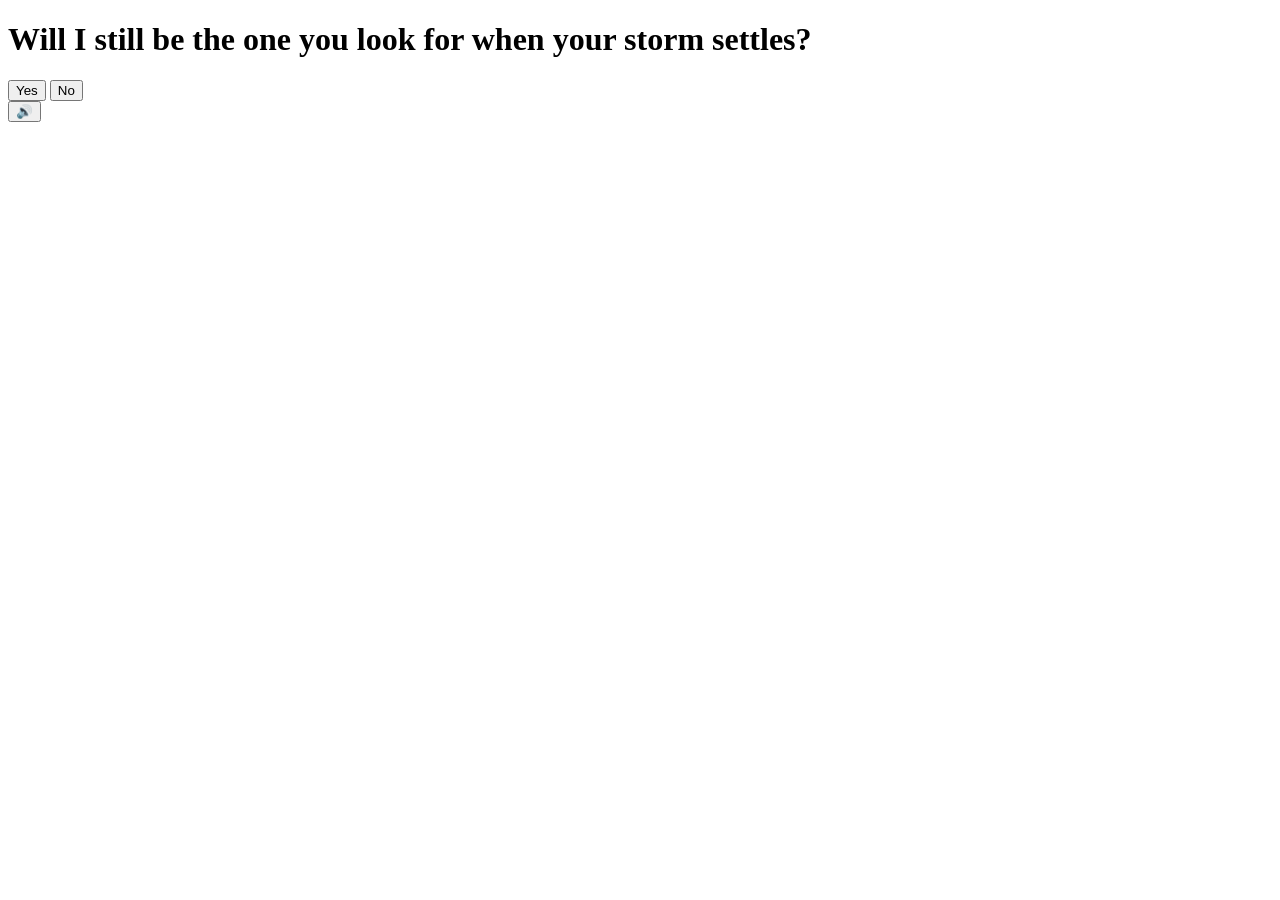
==== index.html @ 9fca2453 "Update index.html" ====
<!DOCTYPE html>
<html lang="en">
</head>
<body>
    <div class="hearts-bg"></div>

    <div class="container">
        <h1>Will I still be the one you look for when your storm settles? </h1>

        <div class="buttons">
            <button id="yes-btn" onclick="handleYesClick()">Yes</button>
            <button id="no-btn" onclick="handleNoClick()">No</button>
        </div>
        <div id="tease-toast"></div>
    </div>

    <button id="music-toggle" onclick="toggleMusic()" title="Toggle music">🔊</button>
</body>
</html>
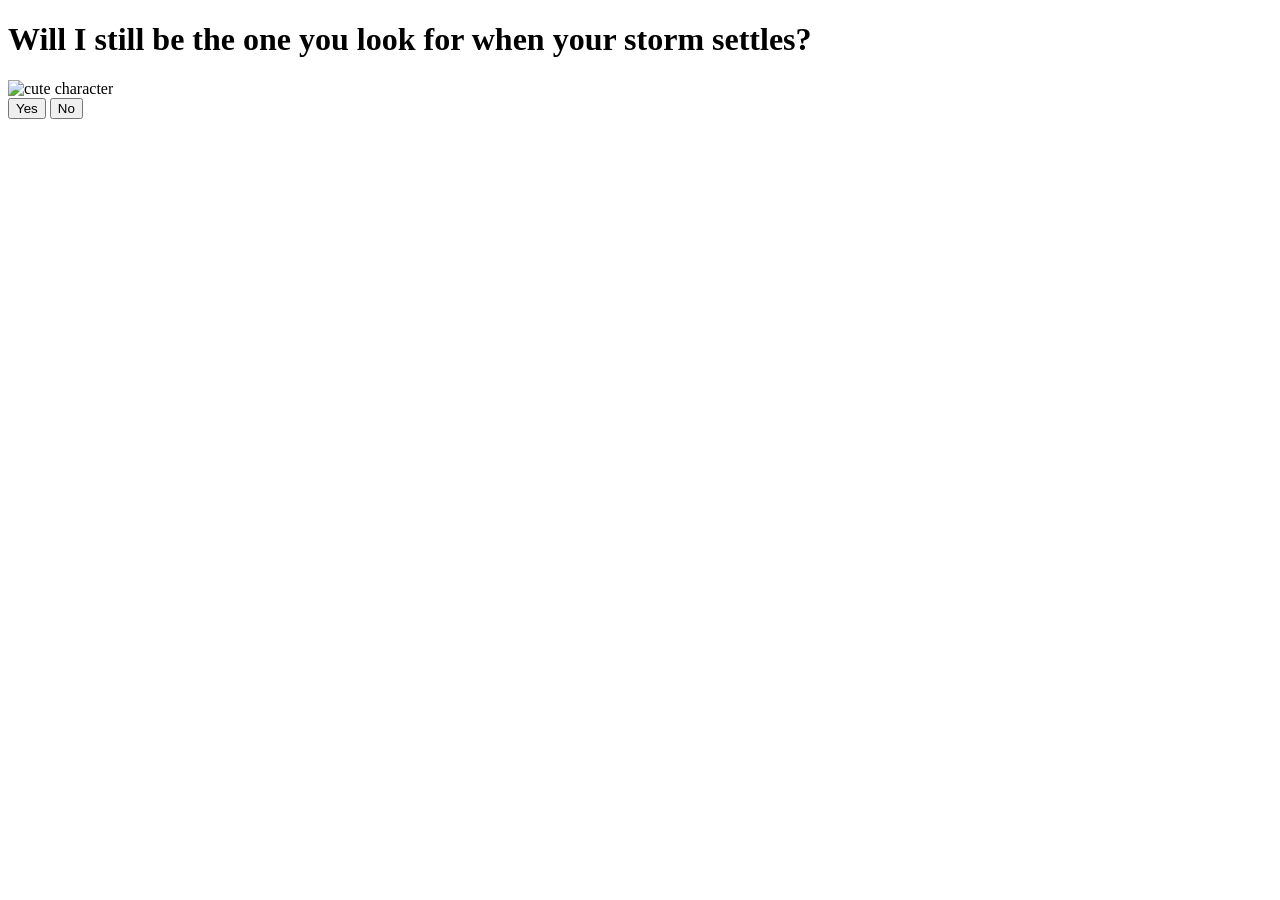
==== commit 2a759cdc: "Update index.html" ====
--- a/index.html
+++ b/index.html
@@ -1,19 +1,34 @@
 <!DOCTYPE html>
 <html lang="en">
+<head>
+    <meta charset="UTF-8">
+    <meta name="viewport" content="width=device-width, initial-scale=1.0">
+    <title>Very Important Question</title>
+
+    <link rel="preconnect" href="https://fonts.googleapis.com">
+    <link href="https://fonts.googleapis.com/css2?family=Nunito:wght@400;700;800;900&display=swap" rel="stylesheet">
+
+    <link rel="stylesheet" href="style.css">
 </head>
+
 <body>
-    <div class="hearts-bg"></div>
 
     <div class="container">
-        <h1>Will I still be the one you look for when your storm settles? </h1>
+        <h1>Will I still be the one you look for when your storm settles?</h1>
+
+        <div class="gif-container">
+            <img id="cat-gif" src="https://media.tenor.com/EBV7OT7ACfwAAAAj/u-u-qua-qua-u-quaa.gif" alt="cute character">
+        </div>
 
         <div class="buttons">
             <button id="yes-btn" onclick="handleYesClick()">Yes</button>
             <button id="no-btn" onclick="handleNoClick()">No</button>
         </div>
+
         <div id="tease-toast"></div>
     </div>
 
-    <button id="music-toggle" onclick="toggleMusic()" title="Toggle music">🔊</button>
+    <script src="script.js"></script>
+
 </body>
 </html>
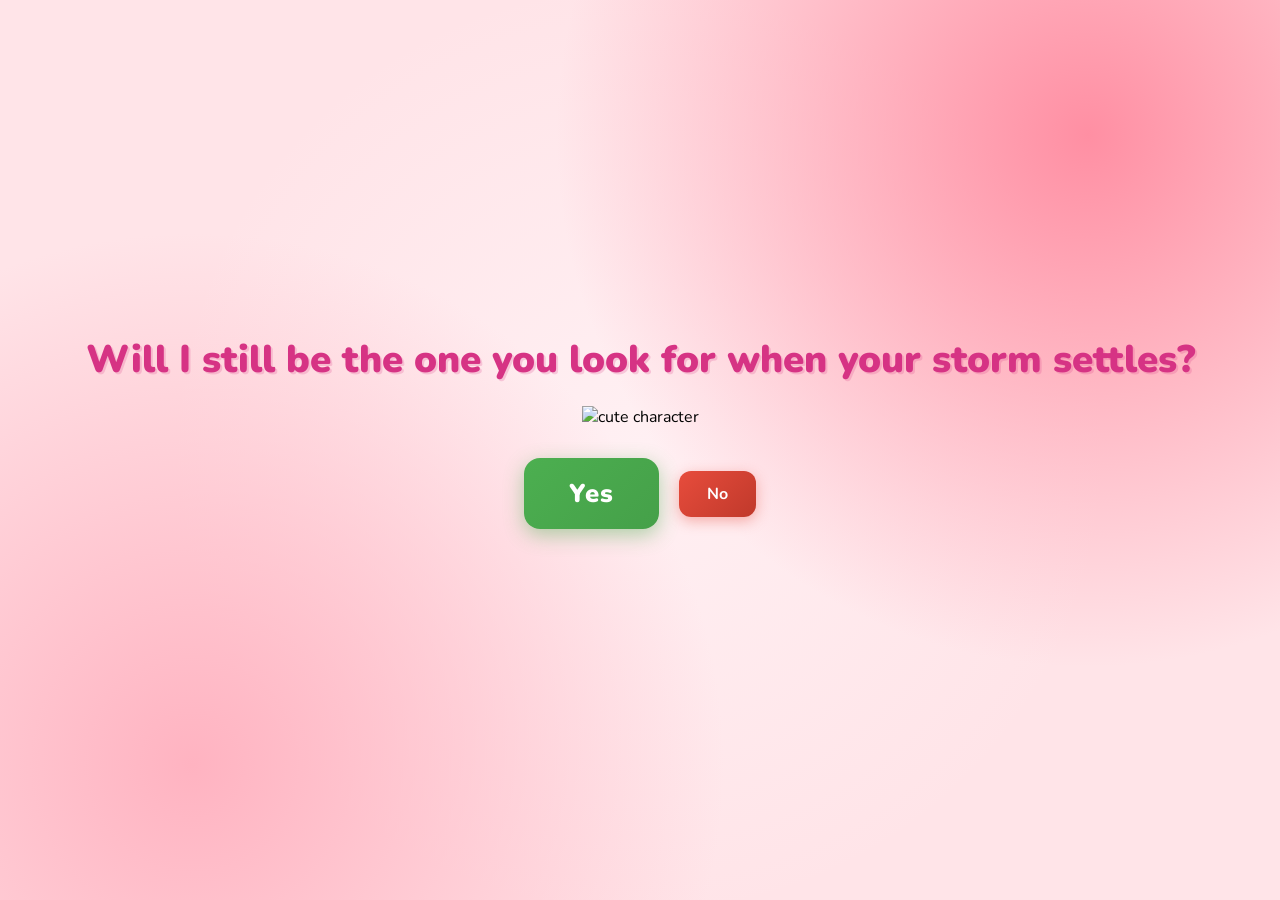
==== commit 6e15dc4c: "Update index.html" ====
--- a/index.html
+++ b/index.html
@@ -17,7 +17,7 @@
         <h1>Will I still be the one you look for when your storm settles?</h1>
 
         <div class="gif-container">
-            <img id="cat-gif" src="https://media.tenor.com/EBV7OT7ACfwAAAAj/u-u-qua-qua-u-quaa.gif" alt="cute character">
+            <img id="cat-gif" src="https://media1.tenor.com/m/MKkJWYigjycAAAAC/cute-cat-cat-cute.gif" alt="cute character">
         </div>
 
         <div class="buttons">
--- a/style.css
+++ b/style.css
@@ -0,0 +1,136 @@
+* {
+    margin: 0;
+    padding: 0;
+    box-sizing: border-box;
+}
+
+body {
+    background-color: #FFE4E8;
+    font-family: 'Nunito', sans-serif;
+    min-height: 100vh;
+    display: flex;
+    justify-content: center;
+    align-items: center;
+    overflow: hidden;
+    background-image:
+        radial-gradient(circle at 15% 85%, #ffb3c1 0%, transparent 40%),
+        radial-gradient(circle at 85% 15%, #ff8fa3 0%, transparent 40%),
+        radial-gradient(circle at 50% 50%, #fff0f3 0%, transparent 60%);
+}
+
+/* Container */
+.container {
+    position: relative;
+    z-index: 1;
+    text-align: center;
+    padding: 40px 20px;
+}
+
+/* Title */
+h1 {
+    font-size: 2.4rem;
+    color: #d63384;
+    font-weight: 900;
+    margin-bottom: 20px;
+    text-shadow: 2px 2px 0px rgba(214, 51, 132, 0.2);
+    animation: wiggle 2s ease-in-out infinite;
+}
+
+@keyframes wiggle {
+    0%, 100% { transform: rotate(-1deg); }
+    50% { transform: rotate(1deg); }
+}
+
+/* Buttons */
+.buttons {
+    display: flex;
+    gap: 20px;
+    justify-content: center;
+    align-items: center;
+    margin-top: 30px;
+    flex-wrap: wrap;
+}
+
+#yes-btn {
+    background: linear-gradient(135deg, #4CAF50, #45a049);
+    color: white;
+    border: none;
+    border-radius: 16px;
+    font-size: 1.6rem;
+    font-weight: 900;
+    font-family: 'Nunito', sans-serif;
+    padding: 18px 45px;
+    cursor: pointer;
+    transition: transform 0.15s, box-shadow 0.15s;
+    box-shadow: 0 6px 20px rgba(76, 175, 80, 0.45);
+    letter-spacing: 1px;
+}
+
+#yes-btn:hover {
+    transform: scale(1.06) translateY(-2px);
+    box-shadow: 0 10px 28px rgba(76, 175, 80, 0.55);
+}
+
+#yes-btn:active {
+    transform: scale(0.98);
+}
+
+#no-btn {
+    background: linear-gradient(135deg, #e74c3c, #c0392b);
+    color: white;
+    border: none;
+    border-radius: 12px;
+    font-size: 1rem;
+    font-weight: 700;
+    font-family: 'Nunito', sans-serif;
+    padding: 12px 28px;
+    cursor: pointer;
+    transition: background 0.2s, left 0.25s ease, top 0.25s ease;
+    box-shadow: 0 4px 14px rgba(231, 76, 60, 0.4);
+}
+
+#no-btn:hover {
+    background: linear-gradient(135deg, #c0392b, #a93226);
+}
+
+/* Toast message */
+#tease-toast {
+    margin-top: 14px;
+    font-size: 1rem;
+    color: #d63384;
+    font-weight: 700;
+    font-style: italic;
+    opacity: 0;
+    transform: translateY(6px);
+    transition: opacity 0.3s ease, transform 0.3s ease;
+    min-height: 1.5rem;
+}
+
+#tease-toast.show {
+    opacity: 1;
+    transform: translateY(0);
+}
+
+/* YES PAGE (kept but safe without GIF dependency) */
+.yes-container h1.yes-title {
+    font-size: 2.8rem;
+    animation: bounceTitle 0.6s ease infinite alternate;
+}
+
+@keyframes bounceTitle {
+    from { transform: translateY(0) rotate(-1deg); }
+    to { transform: translateY(-12px) rotate(1deg); }
+}
+
+.yes-message {
+    font-size: 1.4rem;
+    color: #e91e8c;
+    font-weight: 700;
+    margin-top: 24px;
+    animation: fadeIn 1s ease 0.5s both;
+}
+
+@keyframes fadeIn {
+    from { opacity: 0; transform: translateY(10px); }
+    to { opacity: 1; transform: translateY(0); }
+}
